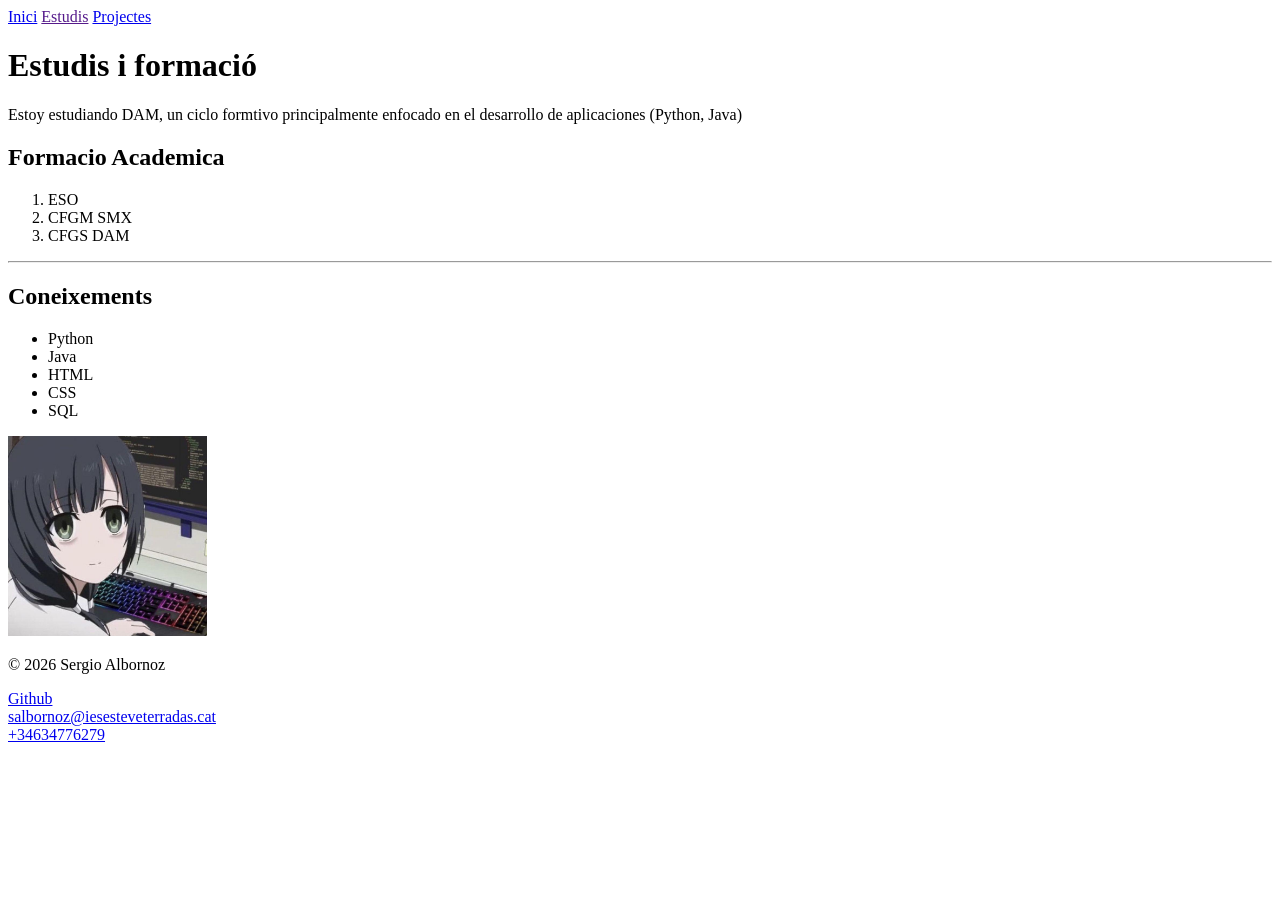
==== estudis.html @ 994ff7de "copia del ex 1" ====
<!DOCTYPE html>
<html xmlns="http://www.w3.org/1999/xhtml">
    <head>
        <meta charset="UTF-8">
        <title>Sergio Albornoz</title>
        <nav> 
            <a href="./index.html">Inici</a>
            <a href="">Estudis</a>
            <a href="./projectes.html">Projectes</a>
        </nav>
    </head>
    <body>
        <h1>Estudis i formació</h1>
        <p>Estoy estudiando DAM, un ciclo formtivo principalmente enfocado en el desarrollo de aplicaciones (Python, Java)</p>
        <h2>Formacio Academica</h2>
        <ol>
            <li>ESO</li>
            <li>CFGM SMX</li>
            <li>CFGS DAM</li>
        </ol>
        <hr>
        <h2>Coneixements</h2>
        <ul>
            <li>Python</li>
            <li>Java</li>
            <li>HTML</li>
            <li>CSS</li>
            <li>SQL</li>
        </ul>
        <img src="./imatges/io6hht9lobnh1.jpeg" height="200">
    </body>
    <footer>
        <p>© 2026 Sergio Albornoz</p>
        <a href="https://github.com/sergioalma7" target="_blank">Github</a> <br>
        <a href="mailto:salbornoz@iesesteveterradas.cat">salbornoz@iesesteveterradas.cat</a> <br>
        <a href="tel:+34634776279">+34634776279</a>
    </footer>
</html>
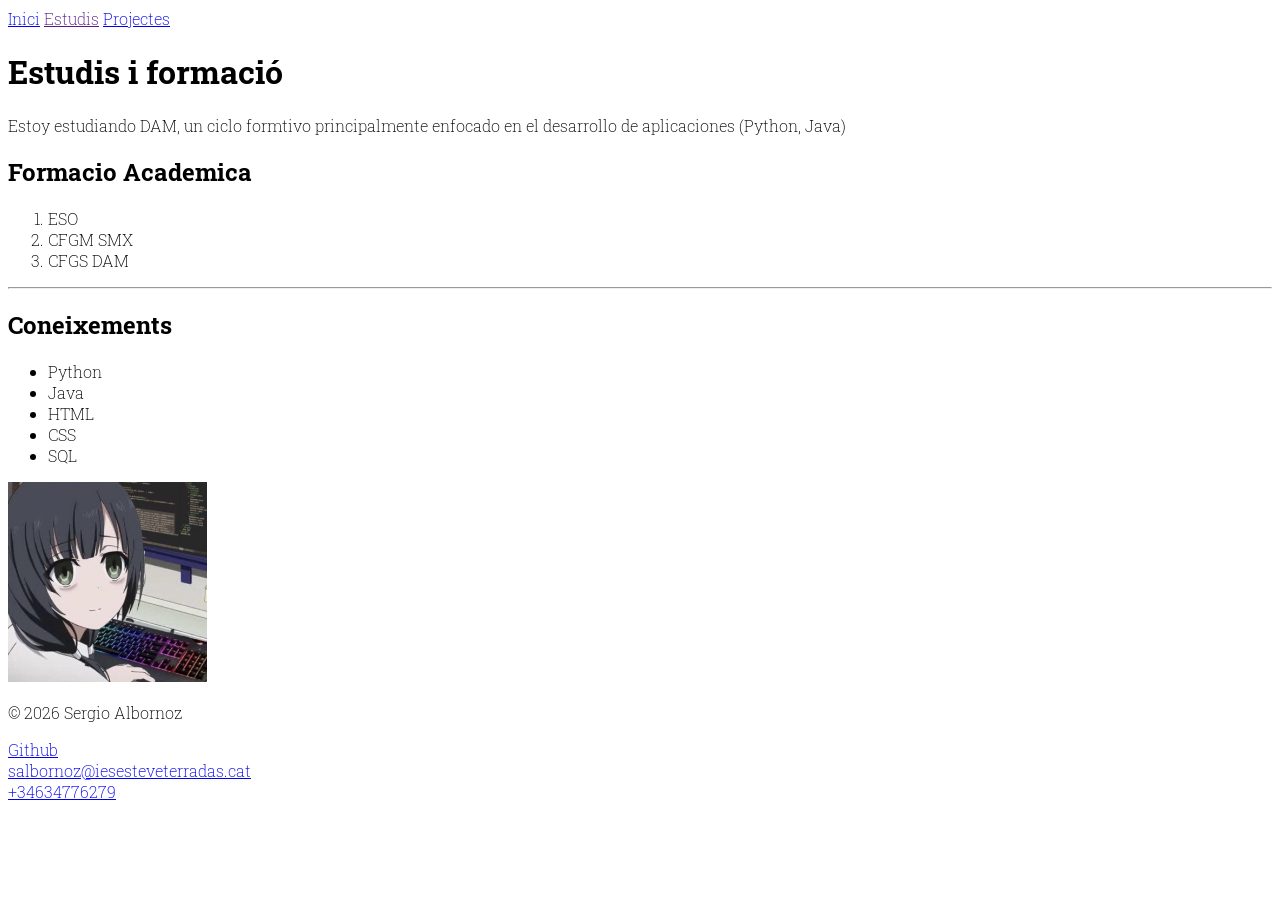
==== commit e0c4c6f6: "global fount" ====
--- a/estudis.html
+++ b/estudis.html
@@ -8,6 +8,12 @@
             <a href="">Estudis</a>
             <a href="./projectes.html">Projectes</a>
         </nav>
+        <link rel="stylesheet" href="./style.css">
+        <link rel="stylesheet" href="./style.css">
+        <link rel="preconnect" href="https://fonts.googleapis.com">
+        <link rel="preconnect" href="https://fonts.gstatic.com" crossorigin>
+        <link href="https://fonts.googleapis.com/css2?family=Roboto+Slab:wght@100..900&display=swap" rel="stylesheet">
+    </head>
     </head>
     <body>
         <h1>Estudis i formació</h1>
--- a/style.css
+++ b/style.css
@@ -0,0 +1,6 @@
+body {
+    font-family: "Roboto Slab", serif;
+    font-optical-sizing: auto;
+    font-weight: 200;
+    font-style: normal;
+}
--- a/style.css
+++ b/style.css
@@ -0,0 +1,6 @@
+body {
+    font-family: "Roboto Slab", serif;
+    font-optical-sizing: auto;
+    font-weight: 200;
+    font-style: normal;
+}
